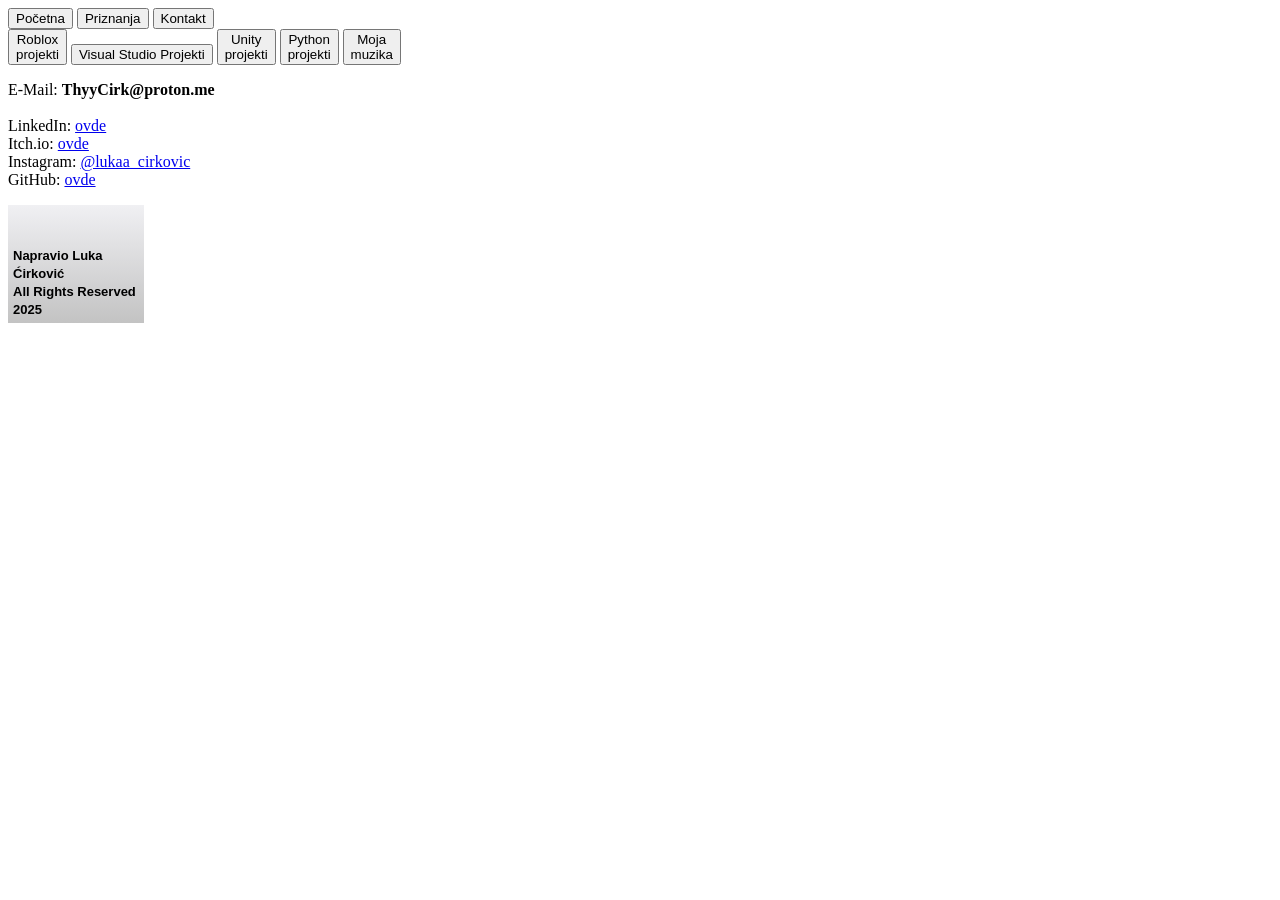
==== PortfolioSite/contact.html @ 10dbea0a "sajtFullVer1" ====
<!DOCTYPE html>
<html lang="en">
<head>
    <!--FONTS-->
    <link rel="preconnect" href="https://fonts.googleapis.com">
    <link rel="preconnect" href="https://fonts.gstatic.com" crossorigin>
    <link href="https://fonts.googleapis.com/css2?family=Exile&family=WDXL+Lubrifont+TC&display=swap" rel="stylesheet">
    <link rel="preconnect" href="https://fonts.googleapis.com">
    <link rel="preconnect" href="https://fonts.gstatic.com" crossorigin>
    <link href="https://fonts.googleapis.com/css2?family=Exile&family=Poppins:ital,wght@0,100;0,200;0,300;0,400;0,500;0,600;0,700;0,800;0,900;1,100;1,200;1,300;1,400;1,500;1,600;1,700;1,800;1,900&family=WDXL+Lubrifont+TC&display=swap" rel="stylesheet">
    <!--FONTS-->

    <link rel="stylesheet" href="Css/FadeInCs.css">
    <link rel="stylesheet" href="CssPriznanjaPage/MainCss.css">
    <meta charset="UTF-8">
    <meta name="viewport" content="width=device-width, initial-scale=1.0">
    <title>Kontakt - Portfolio LC</title>
</head>
<body>
    <script>
        window.addEventListener('DOMContentLoaded', () => {
        document.body.classList.add('fade-in');
        });
    </script>
    <div class="SearchBoxContainer">
        <script src="Scripts/SearchButtons.js"></script>
        <link rel="stylesheet" href="Css/SearchCs.css">
        <div id="stranice">
            <button onclick="HomePage()">Početna</button>
            <button onclick="priznanjaPage()">Priznanja</button>
            <button onclick="contactPage()">Kontakt</button>
        </div>
        <div id="stranice2">
            <button onclick="robloxStvari()">Roblox<br>projekti</button>
            <button onclick="vsStvari()">Visual Studio Projekti</button>
            <button onclick="unityStvari()">Unity<br>projekti</button>
            <button onclick="pythonProjekti()">Python<br>projekti</button>
            <button onclick="muzikaStvari()">Moja<br>muzika</button>
        </div>
    </div>
    <div class="Main">
        <p>
            E-Mail: <b>ThyyCirk@proton.me</b><br><br>

            LinkedIn: <a href="https://www.linkedin.com/in/luka-%C4%87irkovi%C4%87-8b25533b1/?lipi=urn%3Ali%3Apage%3Ad_flagship3_profile_view_base_contact_details%3BMKE%2BCouART6J3bXVtFfkdA%3D%3D" target="_blank">ovde</a><br>
            Itch.io: <a href="https://thylala.itch.io/" target="_blank">ovde</a><br>
            Instagram: <a href="https://www.instagram.com/lukaa_cirkovic?igsh=NXhzNWJ5c3Axc2x3" target="_blank">@lukaa_cirkovic</a><br>
            GitHub: <a href="https://github.com/ThyyLala" target="_blank" rel="noopener noreferrer">ovde</a>
        </p>
    </div>
    
    <div id="Footer">
         <br><br>
        <span>Napravio Luka Ćirković<br>All Rights Reserved 2025</span>
        <style>
            #Footer span {
                font-family: Arial, Helvetica, sans-serif;
                font-weight: bolder;
                font-size: small;
                color: #000000;
                text-align: center;
            }

            #Footer {
                padding: 5px;
                width: 10%;
                justify-self: center;
                background-image: linear-gradient(#f0f0f3, #c3c3c3);
            }
        </style>
    </div>
</body>
</html>
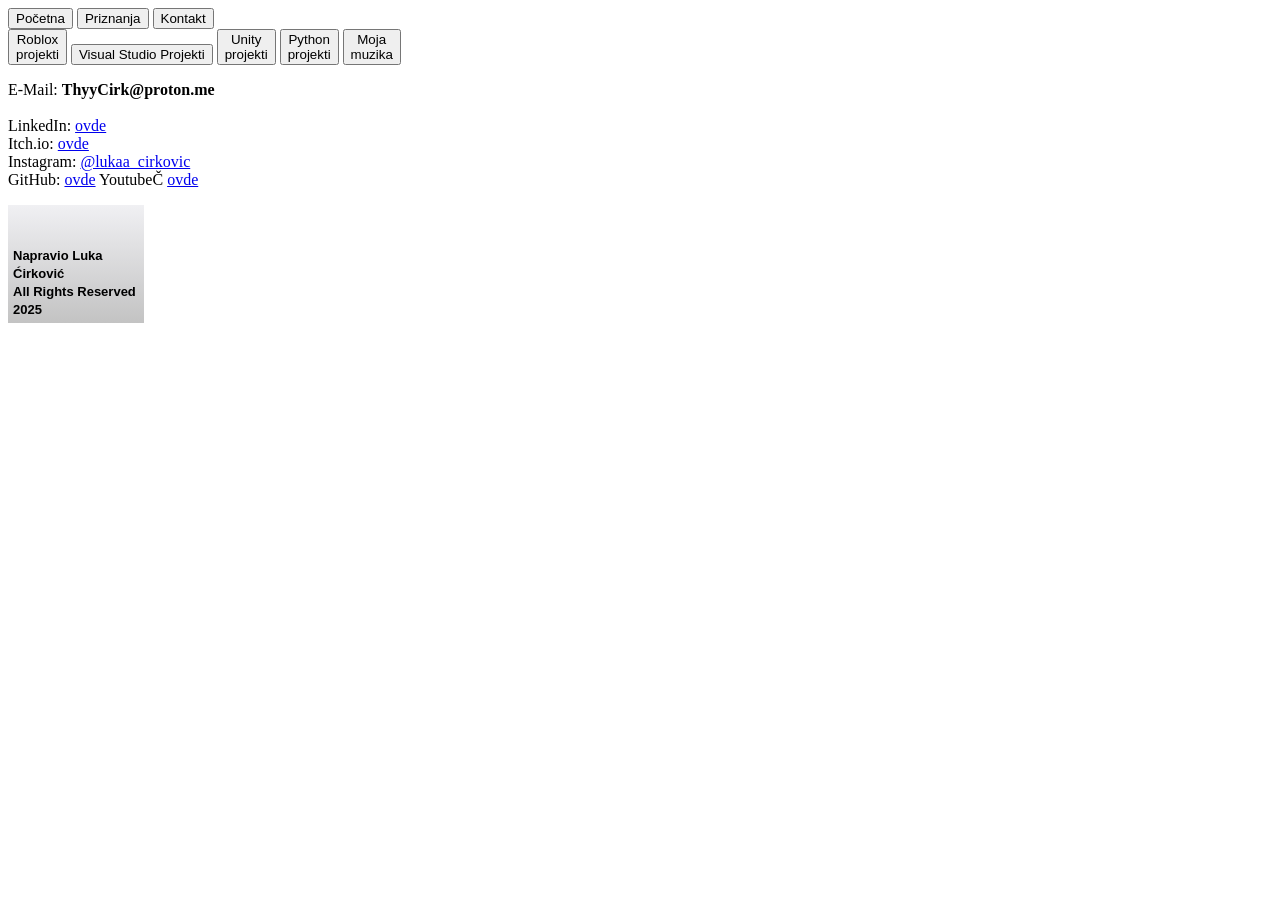
==== commit d4c4349d: "fix3" ====
--- a/PortfolioSite/contact.html
+++ b/PortfolioSite/contact.html
@@ -46,6 +46,7 @@
             Itch.io: <a href="https://thylala.itch.io/" target="_blank">ovde</a><br>
             Instagram: <a href="https://www.instagram.com/lukaa_cirkovic?igsh=NXhzNWJ5c3Axc2x3" target="_blank">@lukaa_cirkovic</a><br>
             GitHub: <a href="https://github.com/ThyyLala" target="_blank" rel="noopener noreferrer">ovde</a>
+            YoutubeČ <a href="https://www.youtube.com/channel/UCPU5fz09_KVYnJXkPm-ejlA" target="_blank" rel="noopener noreferrer">ovde</a>
         </p>
     </div>
     
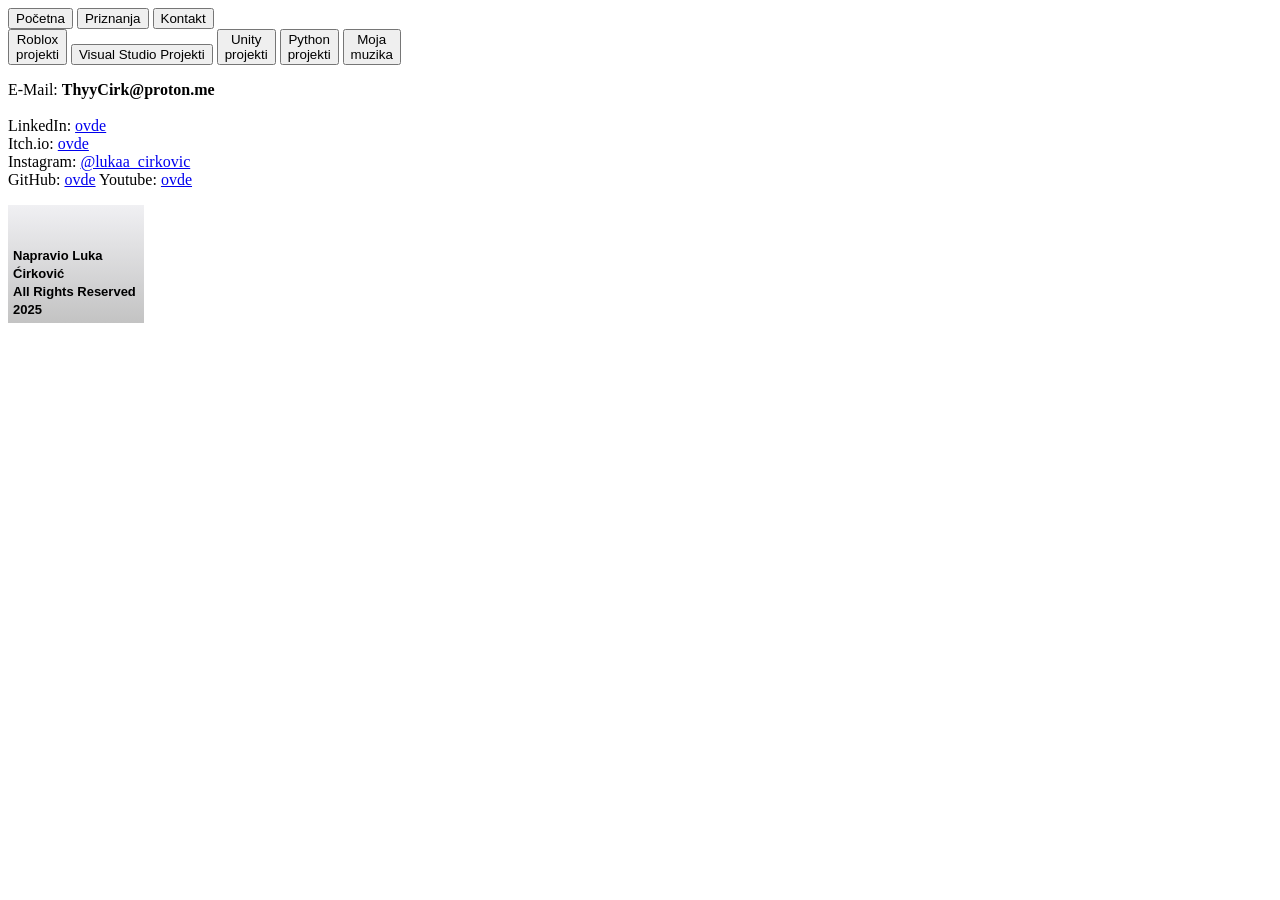
==== commit 18337d95: "4" ====
--- a/PortfolioSite/contact.html
+++ b/PortfolioSite/contact.html
@@ -46,7 +46,7 @@
             Itch.io: <a href="https://thylala.itch.io/" target="_blank">ovde</a><br>
             Instagram: <a href="https://www.instagram.com/lukaa_cirkovic?igsh=NXhzNWJ5c3Axc2x3" target="_blank">@lukaa_cirkovic</a><br>
             GitHub: <a href="https://github.com/ThyyLala" target="_blank" rel="noopener noreferrer">ovde</a>
-            YoutubeČ <a href="https://www.youtube.com/channel/UCPU5fz09_KVYnJXkPm-ejlA" target="_blank" rel="noopener noreferrer">ovde</a>
+            Youtube: <a href="https://www.youtube.com/channel/UCPU5fz09_KVYnJXkPm-ejlA" target="_blank" rel="noopener noreferrer">ovde</a>
         </p>
     </div>
     
